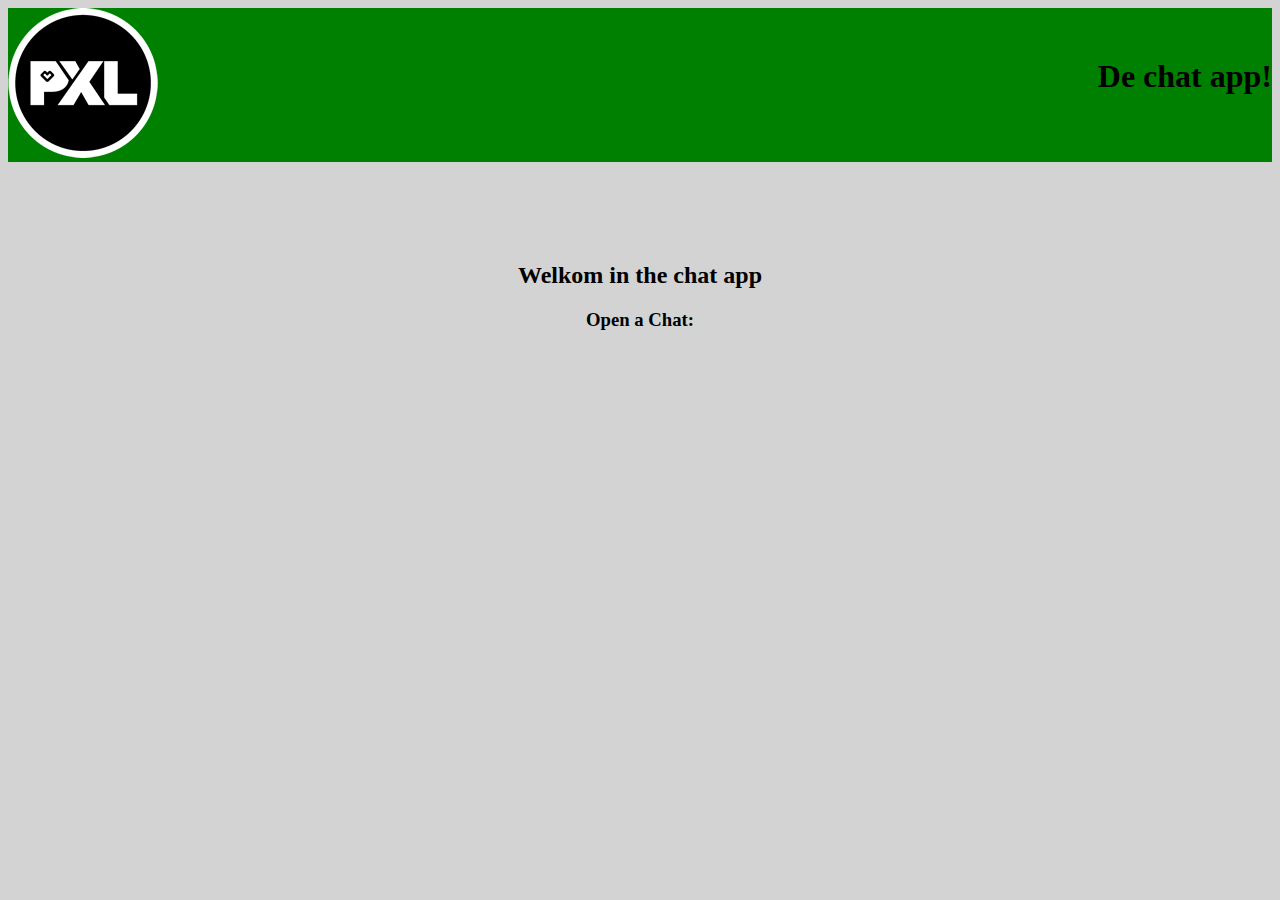
==== HTML/Index.html @ 624401dd "Message ontvangen (front-end) af. index pagina af" ====
<!DOCTYPE html>
<html lang="en">
<head>
    <meta charset="UTF-8">
    <title>Startpagina</title>
    <link rel="stylesheet" href="../CSS/Index.css">
</head>
<body>
<header>
    <img src="../Pictures/logo.png" height="150" width="150"/>
    <H1>De chat app!</H1>
</header>
<main>
    <h2 id="Begroeting">Welkom in the chat app </h2>
    <h3>Open a Chat:</h3>
<table id="users">

</table>
</main>
<footer>
    <textarea id="error">error</textarea><br/>
</footer>
<script src="../JavaScript/Index.js"></script>
</body>
</html>
---- CSS/Index.css ----
body{

    background-color: lightgrey;

}
image{
    float: left;
}
h1{
    float: right;
    margin-top: 50px;
}
header{
    background: green;
    width: 100%;

}
main{
    margin: 100px;
    text-align: center;
}
input{
    width: 200px;
}
button {
    width: 100px;
    height: 75px;
    border-radius: 100%;
    margin: 20px;
}
footer{
    display: block;
    margin-top: 16%;
}
#error{
    font: bolder;
    color: black;
    background-color: red;
    visibility: hidden;
    font-size: 20px;
    width: 100%;
    text-align: center;
}
table{
    margin-left: 25%;
    width: 50%;
}
input{
    border-radius: 50%;
    margin-left: 30px;
    margin-top: 20px;
    height: 50px;
}
span{
    font-size: larger;
}
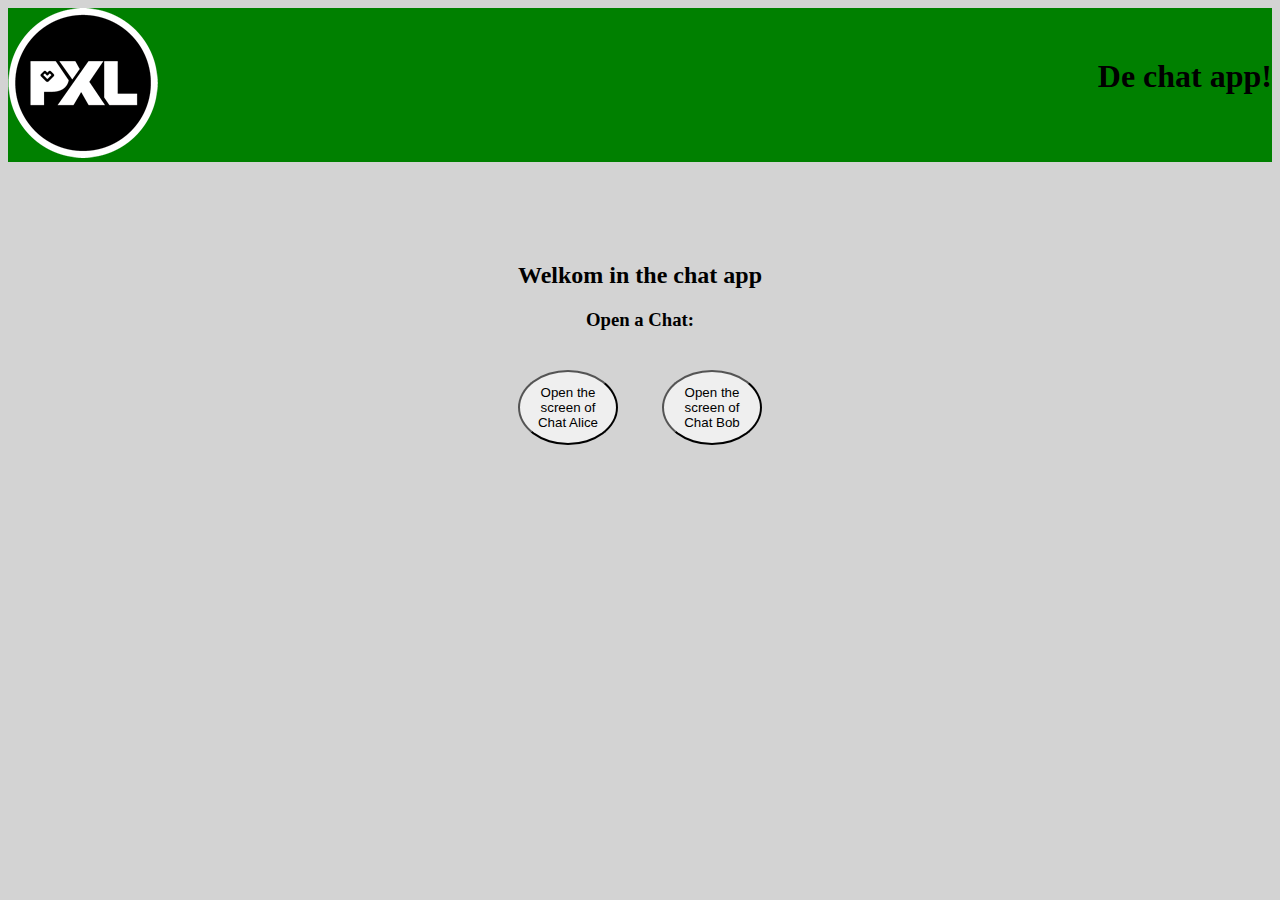
==== commit 96b07137: "StandAlone database created. Send and recieves text messages" ====
--- a/HTML/Index.html
+++ b/HTML/Index.html
@@ -13,9 +13,13 @@
 <main>
     <h2 id="Begroeting">Welkom in the chat app </h2>
     <h3>Open a Chat:</h3>
-<table id="users">
+<table id="users" hidden="true">
 
 </table>
+    <section id="LevelCRequirement">
+        <button id="Chat1">Open the screen of Chat Alice</button>
+        <button id="Chat2">Open the screen of Chat Bob</button>
+    </section>
 </main>
 <footer>
     <textarea id="error">error</textarea><br/>
--- a/CSS/Index.css
+++ b/CSS/Index.css
@@ -33,7 +33,7 @@
     margin-top: 16%;
 }
 #error{
-    font: bolder;
+    font-family: bolder;
     color: black;
     background-color: red;
     visibility: hidden;
